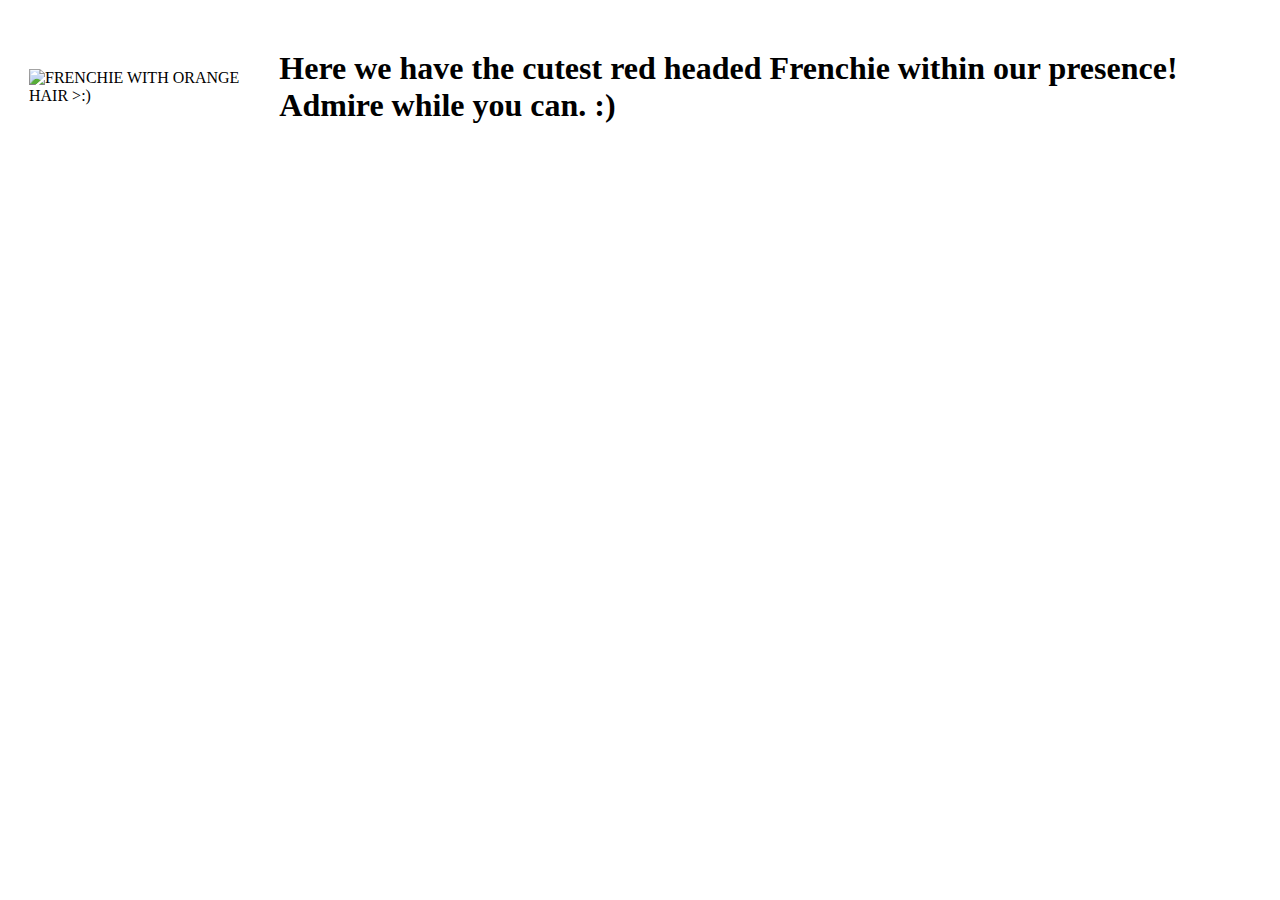
==== frenchie.html @ 30858d33 "Added initial CV website files" ====
<!DOCTYPE html>
<html lang="en">
<head>
    <meta charset="UTF-8">
    <title>Paolo The Badass</title>
</head>
<body>
    <table cellspacing="20">
        <tr>
            <td><img src="C:\Users\GBran\Downloads\IMG_2388.JPEG" alt="FRENCHIE WITH ORANGE HAIR >:)" width="700" height="700"></td>
            <td><h1>Here we have the cutest red headed Frenchie within our presence! Admire while you can. :)</h1></td>
        </tr>
    </table>
</body>
</html>
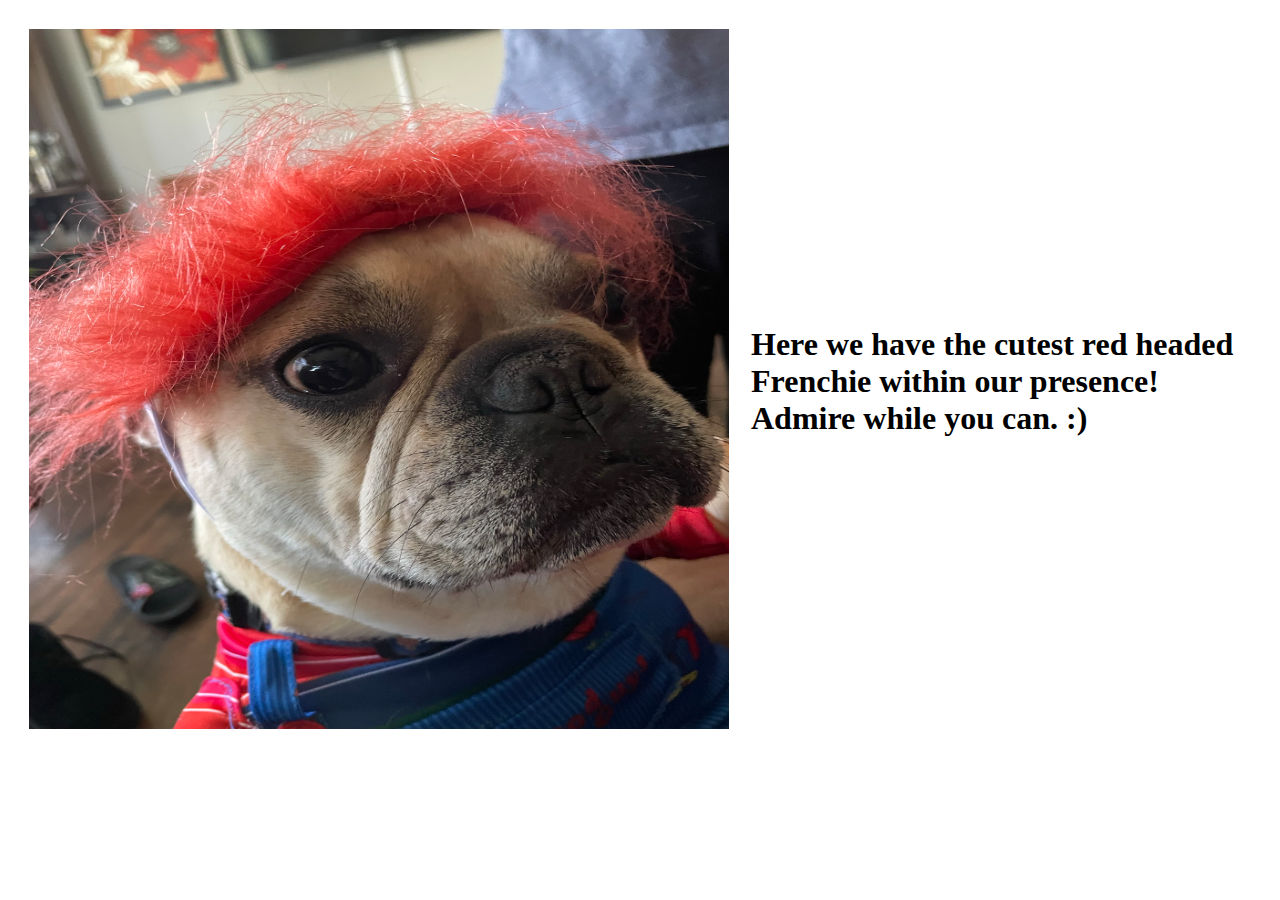
==== commit 453c3cf6: "image upd" ====
--- a/frenchie.html
+++ b/frenchie.html
@@ -7,9 +7,9 @@
 <body>
     <table cellspacing="20">
         <tr>
-            <td><img src="C:\Users\GBran\Downloads\IMG_2388.JPEG" alt="FRENCHIE WITH ORANGE HAIR >:)" width="700" height="700"></td>
+            <td><img src="images/IMG_2388.JPEG" alt="FRENCHIE WITH ORANGE HAIR >:)" width="700" height="700"></td>
             <td><h1>Here we have the cutest red headed Frenchie within our presence! Admire while you can. :)</h1></td>
         </tr>
     </table>
 </body>
-</html>+</html>
